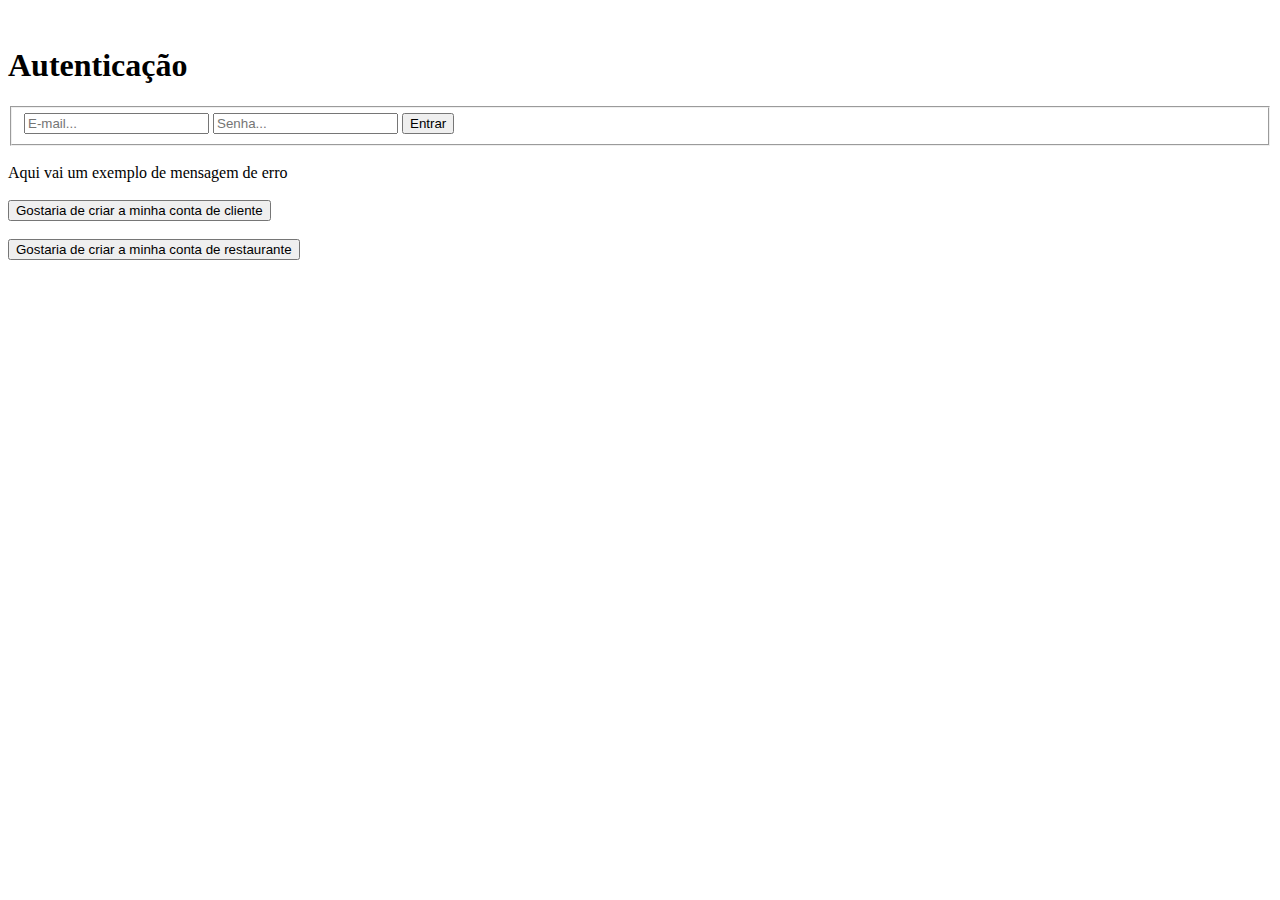
==== bluefood/src/main/resources/templates/login.html @ 68140c2b "TESTE" ====
<!DOCTYPE html>
<html xmlns="http://www.w3.org/1999/xhtml" 
	  xmlns:th="http://www.thymeleaf.org" layout:decorate="~{layout}">
  <head>
    
    <div layout:fragment="content">
	    <div>
	      <img th:src="@{/images/bf_iconeUsuario.png}" id="imgIconeUsuario">
	      <h1>Autenticação</h1>
	      <form method="post" action="">
	        <fieldset>
	          <input type="text" name="email" placeholder="E-mail..."/>
	          <input type="password" name="senha" placeholder="Senha..."/>
	          <input type="button" value="Entrar">
	        </fieldset>
	      </form>
	      <br>
	      
	      <div>
	        Aqui vai um exemplo de mensagem de erro
	      </div><br>
	      
	      
	      <form method="get" th:action="@{/public/cliente/new}">
	      		<input type="submit" value="Gostaria de criar a minha conta de cliente"/>
	      </form>
	      
	      <br>
	      	      
	      <form method="get" th:action="@{/public/restaurante/new}">
	      		<input type="submit" value="Gostaria de criar a minha conta de restaurante"/>
	      </form>
	      
	    </div>
    </div>
    <!-- Rodapé - Início -->
  </body>
</html>
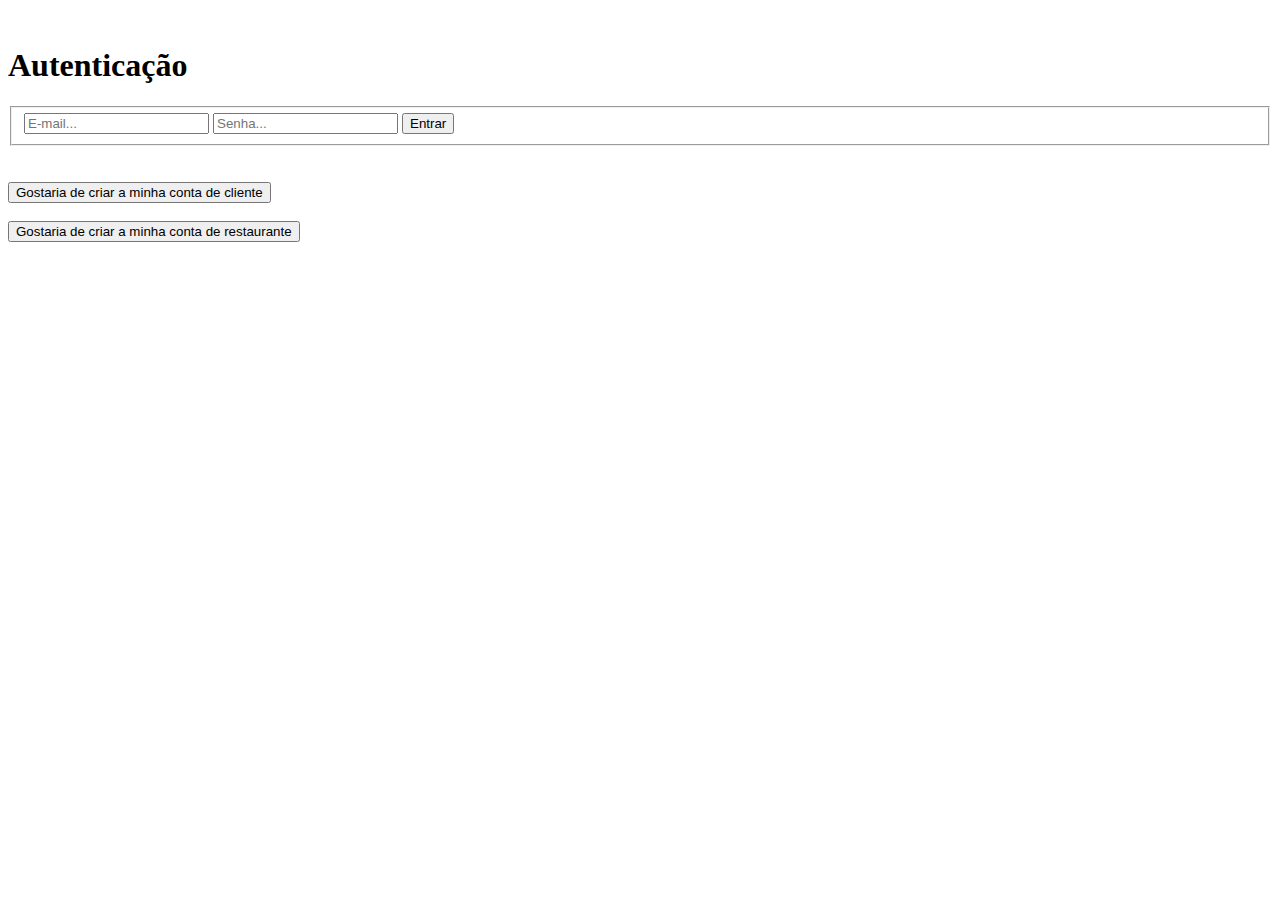
==== commit 56e34177: "Aula 13.10" ====
--- a/bluefood/src/main/resources/templates/login.html
+++ b/bluefood/src/main/resources/templates/login.html
@@ -7,17 +7,18 @@
 	    <div>
 	      <img th:src="@{/images/bf_iconeUsuario.png}" id="imgIconeUsuario">
 	      <h1>Autenticação</h1>
-	      <form method="post" action="">
+	      
+	      <form method="post" th:action="@{/login}">
 	        <fieldset>
-	          <input type="text" name="email" placeholder="E-mail..."/>
-	          <input type="password" name="senha" placeholder="Senha..."/>
-	          <input type="button" value="Entrar">
+	          <input type="text" name="username" placeholder="E-mail..."/>
+	          <input type="password" name="password" placeholder="Senha..."/>
+	          <input type="submit" value="Entrar" />
 	        </fieldset>
 	      </form>
 	      <br>
 	      
-	      <div>
-	        Aqui vai um exemplo de mensagem de erro
+	      <div id"mensagemDeErro" th:if="${msg != null}">
+	      	<span th:text="${msg}"></span>
 	      </div><br>
 	      
 	      
